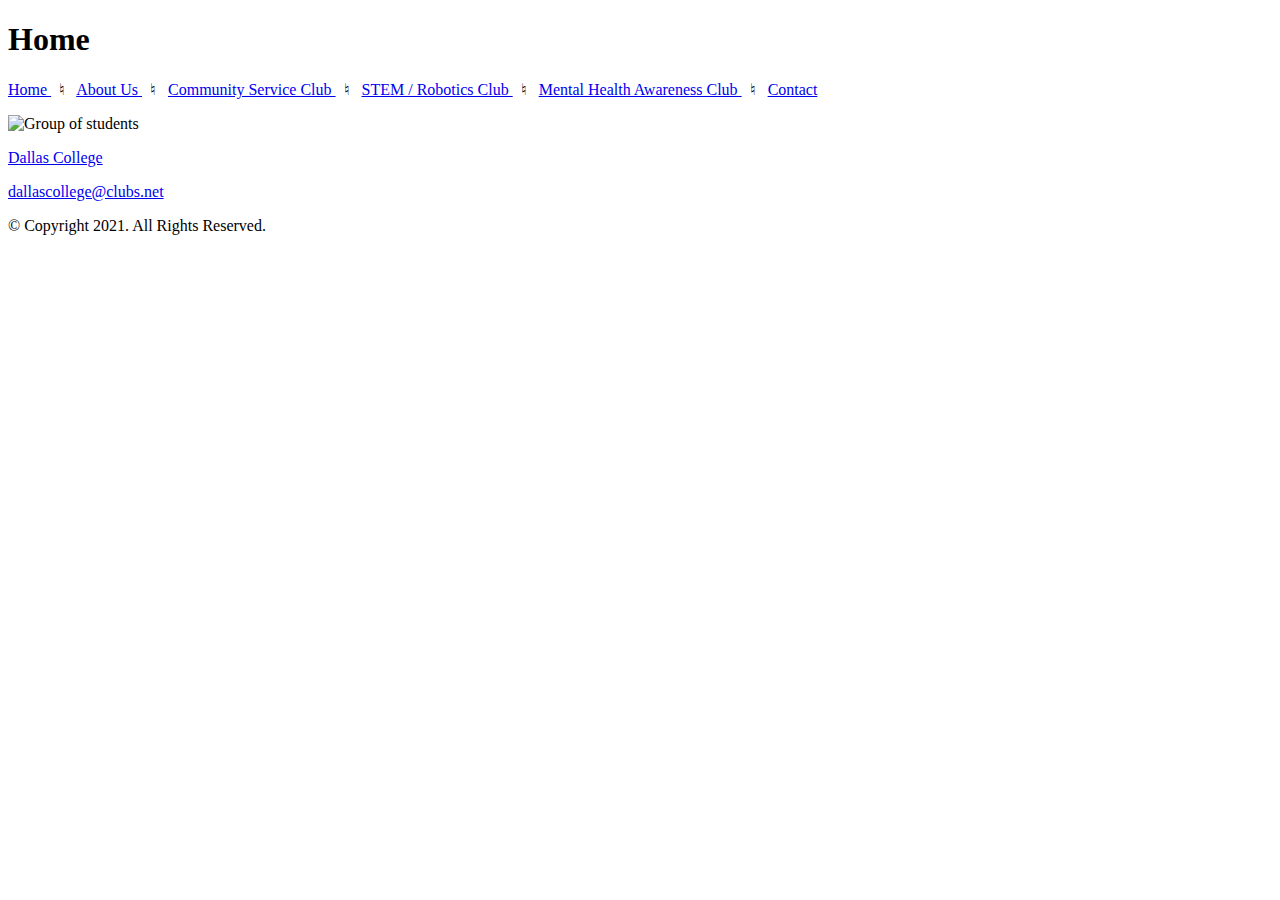
==== Student/Scripts/index.html @ 016fd1ab "Update index.html" ====
<!DOCTYPE html>
	<!-- Group members: Amatul Aasiyah, David Kersch, Bianca Briones
	File Name: index
	Date: 2/17/2025
	-->
<html lang="en">
<head>
		<title>Home</title>
		<meta charset="utf-8">
		<link rel="stylesheet" href="Css/style.css">

</head>
<body>

	<header> 
			<h1>Home</h1> 
	</header>
	
	<nav>
			<p> <a href = "home.html"> Home </a> &nbsp; &#9838; &nbsp; 
			    <a href = "about.html"> About Us </a> &nbsp; &#9838; &nbsp; 
			    <a href = "communityService.html"> Community Service Club </a> &nbsp; &#9838; &nbsp; 
			    <a href = "stemRobotics.html"> STEM / Robotics Club </a> &nbsp; &#9838; &nbsp; 
			    <a href = "mentalHealth.html"> Mental Health Awareness Club </a> &nbsp; &#9838; &nbsp; 
			    <a href = "contact.html"> Contact </a>
			</p>
	</nav>
	
	
	<main>
		<div id= "welcome">
			<img src="Images/group-of-students.jpg" alt="Group of students">
		</div>
	</main>
	
	
	<footer>
			<p> <a href = "https://www.dallascollege.edu/pages/default.aspx" target = "_blank"> Dallas College </a> </p>
			<p> <a href = "mailto:dallascollege@clubs.net">  dallascollege@clubs.net </a> </p>
			<p>&copy; Copyright 2021. All Rights Reserved.</p>
	</footer>

</body>
</html>
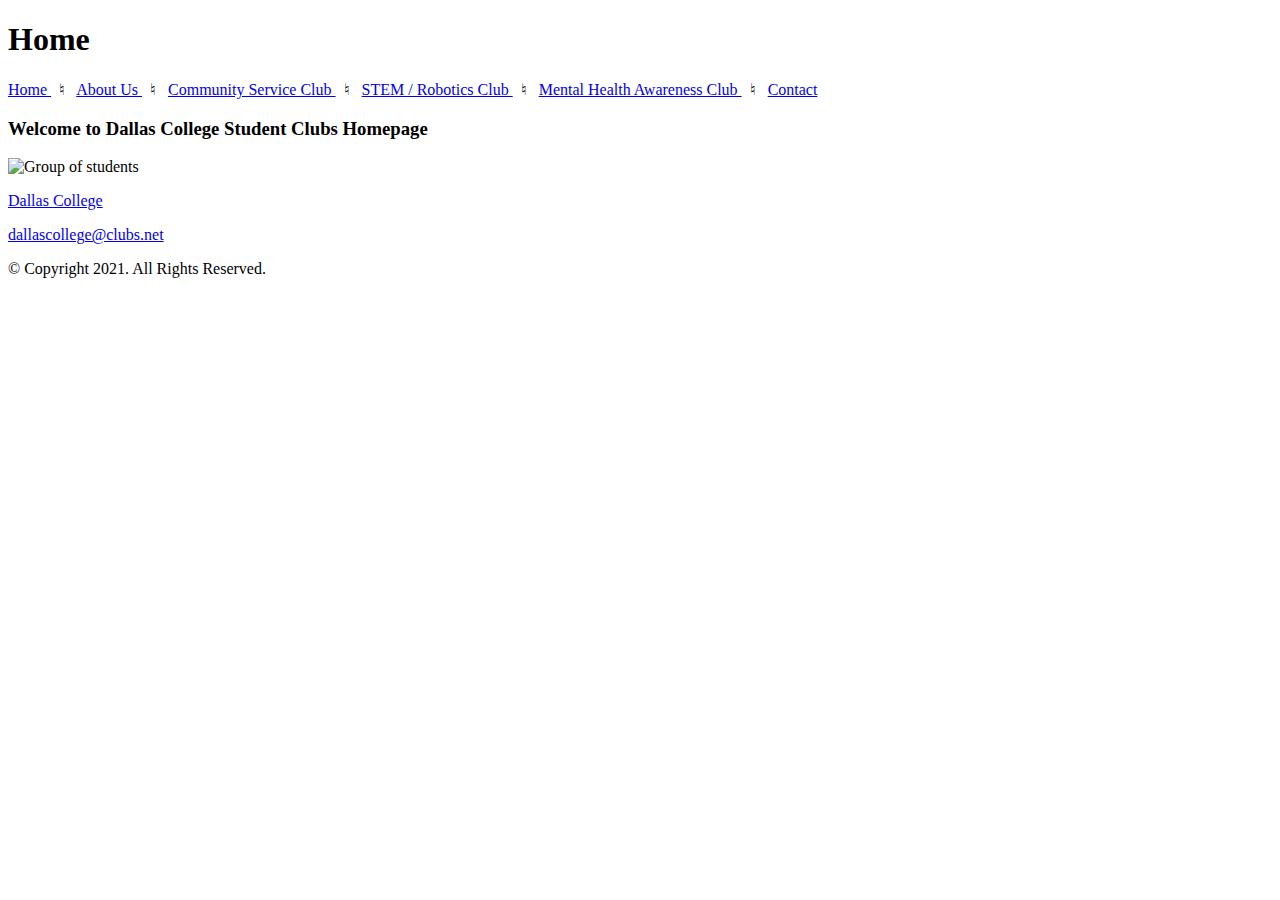
==== commit 14f09eb4: "Update index.html" ====
--- a/Student/Scripts/index.html
+++ b/Student/Scripts/index.html
@@ -1,44 +1,46 @@
 <!DOCTYPE html>
-	<!-- Group members: Amatul Aasiyah, David Kersch, Bianca Briones
-	File Name: index
-	Date: 2/17/2025
-	-->
+<!-- Group members: Amatul Aasiyah, David Kersch, Bianca Briones
+File Name: index
+Date: 2/17/2025
+-->
 <html lang="en">
 <head>
-		<title>Home</title>
-		<meta charset="utf-8">
-		<link rel="stylesheet" href="Css/style.css">
+	<title>Home</title>
+	<meta charset="utf-8">
+	<link rel="stylesheet" href="Css/style.css">
 
 </head>
 <body>
 
-	<header> 
-			<h1>Home</h1> 
-	</header>
-	
-	<nav>
-			<p> <a href = "home.html"> Home </a> &nbsp; &#9838; &nbsp; 
-			    <a href = "about.html"> About Us </a> &nbsp; &#9838; &nbsp; 
-			    <a href = "communityService.html"> Community Service Club </a> &nbsp; &#9838; &nbsp; 
-			    <a href = "stemRobotics.html"> STEM / Robotics Club </a> &nbsp; &#9838; &nbsp; 
-			    <a href = "mentalHealth.html"> Mental Health Awareness Club </a> &nbsp; &#9838; &nbsp; 
-			    <a href = "contact.html"> Contact </a>
-			</p>
-	</nav>
+<header> 
+	<h1>Home</h1> 
+</header>
+
+<nav>
+	<p> 
+	    <a href = "home.html"> Home </a> &nbsp; &#9838; &nbsp; 
+	    <a href = "about.html"> About Us </a> &nbsp; &#9838; &nbsp; 
+	    <a href = "communityService.html"> Community Service Club </a> &nbsp; &#9838; &nbsp; 
+	    <a href = "stemRobotics.html"> STEM / Robotics Club </a> &nbsp; &#9838; &nbsp; 
+	    <a href = "mentalHealth.html"> Mental Health Awareness Club </a> &nbsp; &#9838; &nbsp; 
+	    <a href = "contact.html"> Contact </a>
+	</p>
+</nav>
 	
 	
-	<main>
-		<div id= "welcome">
-			<img src="Images/group-of-students.jpg" alt="Group of students">
-		</div>
-	</main>
+<main>
+	<div id= "welcome">
+		<h3>Welcome to Dallas College Student Clubs Homepage</h3>
+		<img src="Images/group-of-students.jpg" alt="Group of students">
+	</div>
+</main>
 	
 	
-	<footer>
-			<p> <a href = "https://www.dallascollege.edu/pages/default.aspx" target = "_blank"> Dallas College </a> </p>
-			<p> <a href = "mailto:dallascollege@clubs.net">  dallascollege@clubs.net </a> </p>
-			<p>&copy; Copyright 2021. All Rights Reserved.</p>
-	</footer>
+<footer>
+	<p> <a href = "https://www.dallascollege.edu/pages/default.aspx" target = "_blank"> Dallas College </a> </p>
+	<p> <a href = "mailto:dallascollege@clubs.net">  dallascollege@clubs.net </a> </p>
+	<p>&copy; Copyright 2021. All Rights Reserved.</p>
+</footer>
 
 </body>
 </html>
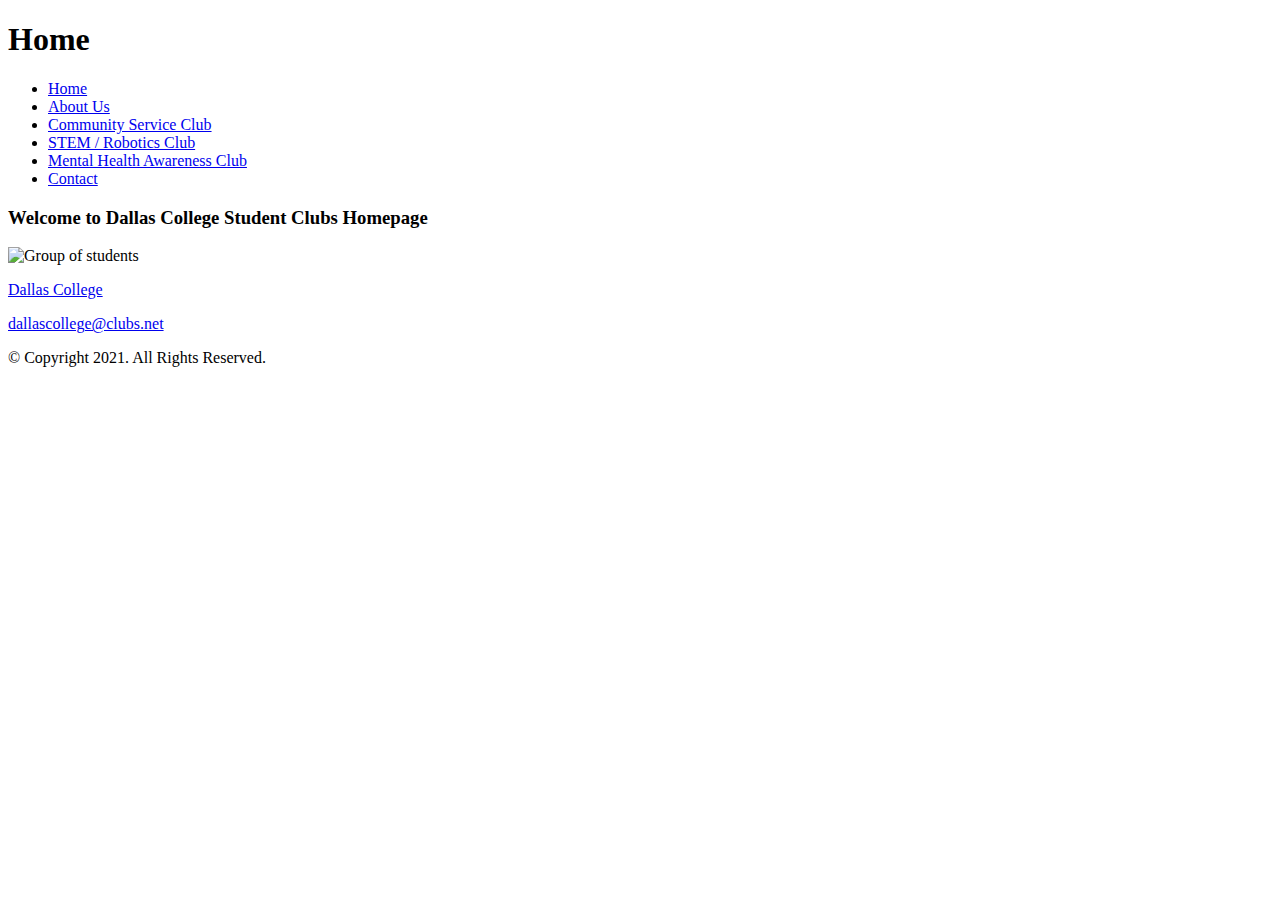
==== commit 3962cde3: "Update index.html" ====
--- a/Student/Scripts/index.html
+++ b/Student/Scripts/index.html
@@ -17,14 +17,14 @@
 </header>
 
 <nav>
-	<p> 
-	    <a href = "home.html"> Home </a> &nbsp; &#9838; &nbsp; 
-	    <a href = "about.html"> About Us </a> &nbsp; &#9838; &nbsp; 
-	    <a href = "communityService.html"> Community Service Club </a> &nbsp; &#9838; &nbsp; 
-	    <a href = "stemRobotics.html"> STEM / Robotics Club </a> &nbsp; &#9838; &nbsp; 
-	    <a href = "mentalHealth.html"> Mental Health Awareness Club </a> &nbsp; &#9838; &nbsp; 
-	    <a href = "contact.html"> Contact </a>
-	</p>
+	<ul>
+	     <li><a href = "index.html"> Home </a> </li>
+	     <li><a href = "about.html"> About Us </a> </li>
+	     <li><a href = "communityService.html"> Community Service Club </a> </li>
+	     <li><a href = "stemRobotics.html"> STEM / Robotics Club </a> </li>
+	     <li><a href = "mentalHealth.html"> Mental Health Awareness Club </a> </li>
+	     <li><a href = "contact.html"> Contact </a> </li>
+	</ul>	
 </nav>
 	
 	
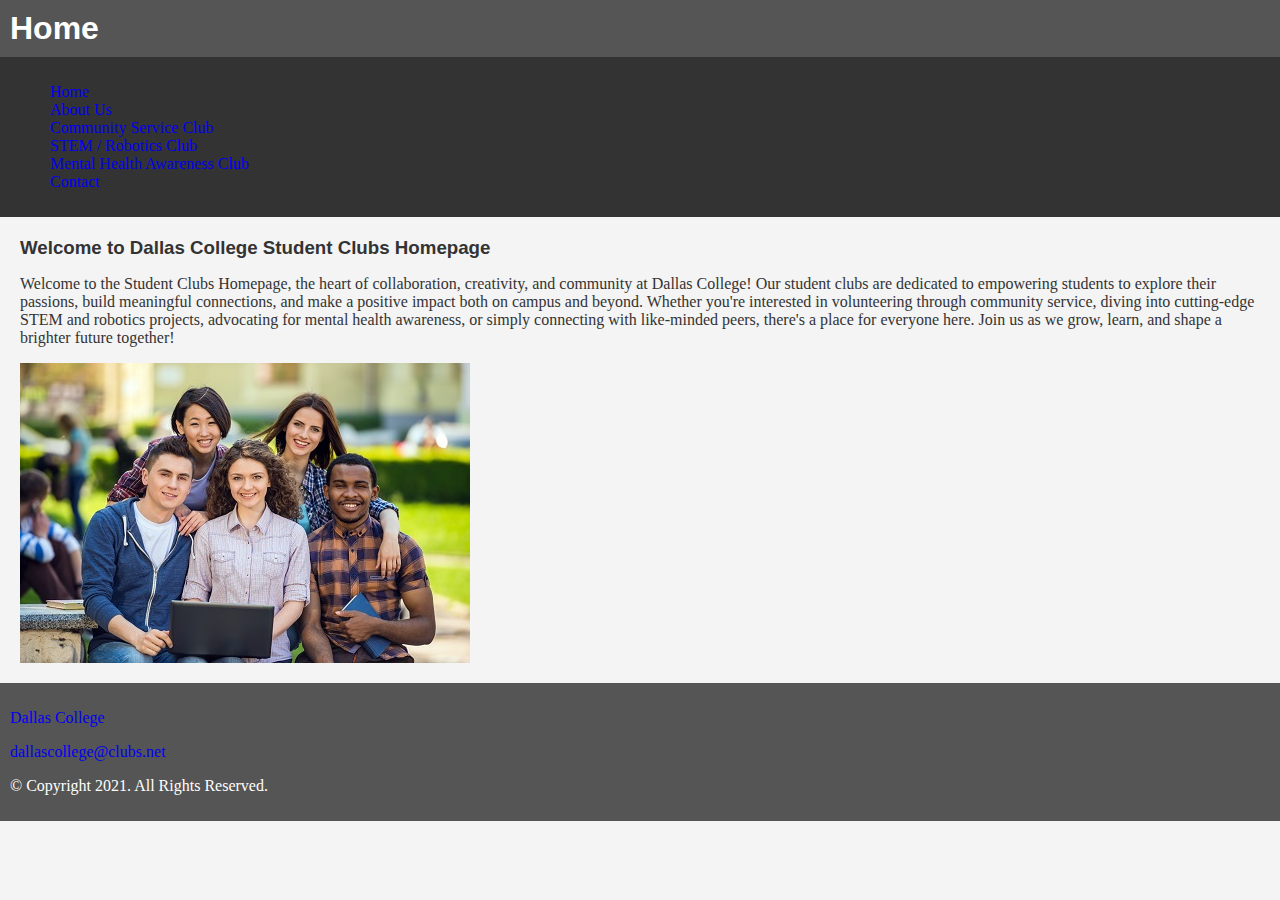
==== commit ae116cbe: "Update index.html" ====
--- a/Student/Scripts/index.html
+++ b/Student/Scripts/index.html
@@ -7,7 +7,7 @@
 <head>
 	<title>Home</title>
 	<meta charset="utf-8">
-	<link rel="stylesheet" href="Css/style.css">
+	<link rel="stylesheet" href="../Css/styles.css">
 
 </head>
 <body>
@@ -31,7 +31,8 @@
 <main>
 	<div id= "welcome">
 		<h3>Welcome to Dallas College Student Clubs Homepage</h3>
-		<img src="Images/group-of-students.jpg" alt="Group of students">
+		<p>Welcome to the Student Clubs Homepage, the heart of collaboration, creativity, and community at Dallas College! Our student clubs are dedicated to empowering students to explore their passions, build meaningful connections, and make a positive impact both on campus and beyond. Whether you're interested in volunteering through community service, diving into cutting-edge STEM and robotics projects, advocating for mental health awareness, or simply connecting with like-minded peers, there's a place for everyone here. Join us as we grow, learn, and shape a brighter future together!</p>
+		<img src="../Images/group-of-students.jpg" alt="Group of students">
 	</div>
 </main>
 	
--- a/Student/Css/styles.css
+++ b/Student/Css/styles.css
@@ -0,0 +1,66 @@
+/*
+Student Names: Amatul Aasiyah, David Kersch, Bianca Briones
+File Name: styles.css
+Date: 03/11/2025
+*/
+
+/* CSS Reset */
+body, header, nav, main, footer, img, h1, h3{
+  margin: 0px;
+  padding: 0px;
+  border: 0px;
+}
+
+/* Styles rules for navigation area */
+nav ul {
+    list-style-type: none;
+}
+
+nav ul li a {
+  text-decoration: none;
+}
+
+/* Make images responsive */
+img {
+    max-width: 100%;
+    display: block;
+}
+
+/* Style rules for headers */
+h1, h2, h3 {
+    font-family: 'Arial', sans-serif;
+}
+
+/* Remove underlines from links */
+a {
+    text-decoration: none;
+}
+
+/* High contrast for readability */
+body {
+    background-color: #f4f4f4;
+    color: #333;
+}
+
+/* Styles for header, nav, main, and footer */
+header {
+    background-color: #555;
+    color: #fff;
+    padding: 10px;
+}
+
+nav {
+    background-color: #333;
+    color: #fff;
+    padding: 10px;
+}
+
+main {
+    padding: 20px;
+}
+
+footer {
+    background-color: #555;
+    color: #fff;
+    padding: 10px;
+}
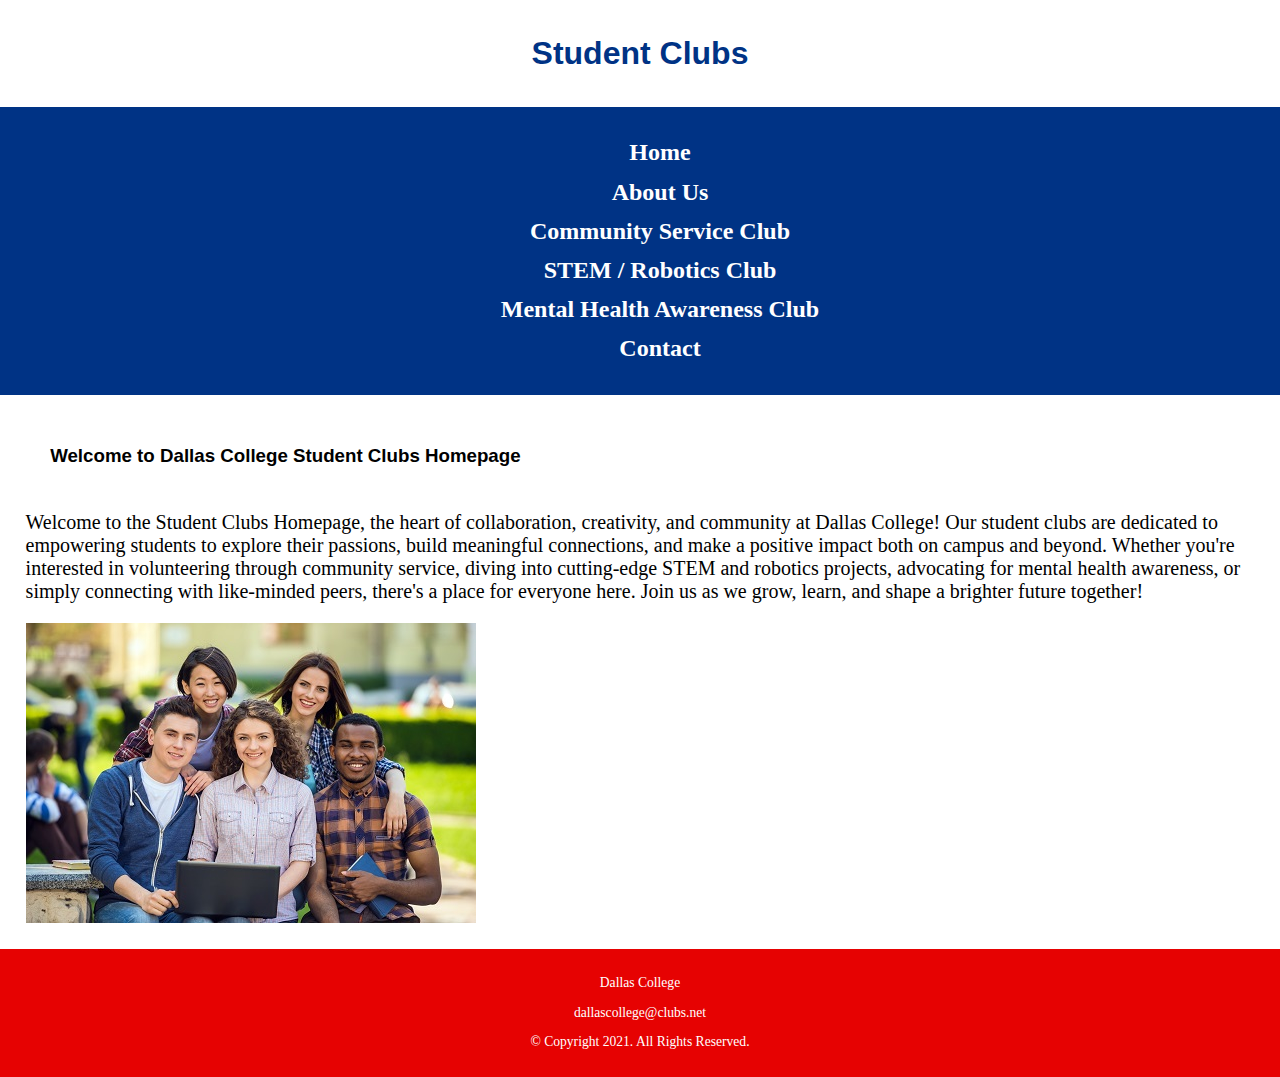
==== commit 7683a7f4: "Update index.html" ====
--- a/Student/Scripts/index.html
+++ b/Student/Scripts/index.html
@@ -5,15 +5,19 @@
 -->
 <html lang="en">
 <head>
-	<title>Home</title>
+	<title>Student Clubs Home</title>
 	<meta charset="utf-8">
+	<meta name = "viewport" content = "width=device-width, initial-scale=1.0">
 	<link rel="stylesheet" href="../Css/styles.css">
+	<link href="https://fonts.googleapis.com/css2?family=Contrail+One&family=Lato:ital,wght@0,100;0,300;0,400;0,700;0,900;1,100;1,300;1,400;1,700;1,900&family=Playfair+Display:ital,wght@0,400..900;1,400..900&family=Roboto+Slab:wght@100..900&display=swap" rel="stylesheet">
 
 </head>
 <body>
 
 <header> 
-	<h1>Home</h1> 
+	<div class = "mobile">
+		<h1>Student Clubs</h1> 
+	</div>
 </header>
 
 <nav>
--- a/Student/Css/styles.css
+++ b/Student/Css/styles.css
@@ -6,61 +6,125 @@
 
 /* CSS Reset */
 body, header, nav, main, footer, img, h1, h3{
-  margin: 0px;
-  padding: 0px;
-  border: 0px;
+  margin: 0;
+  padding: 0;
+  border: 0;
 }
 
-/* Styles rules for navigation area */
-nav ul {
-    list-style-type: none;
+/* Style rules for body and images */
+body{
+	background-color: #ffffff;	
 }
 
-nav ul li a {
-  text-decoration: none;
+img{
+	max-width: 100%;
+	display: block;
 }
 
-/* Make images responsive */
-img {
-    max-width: 100%;
-    display: block;
-}
+/* Style rules for header area */
 
-/* Style rules for headers */
-h1, h2, h3 {
-    font-family: 'Arial', sans-serif;
-}
-
-/* Remove underlines from links */
-a {
-    text-decoration: none;
-}
-
-/* High contrast for readability */
-body {
-    background-color: #f4f4f4;
-    color: #333;
-}
-
-/* Styles for header, nav, main, and footer */
 header {
-    background-color: #555;
-    color: #fff;
+    background-color: #ffffff;
+    color: #003385;
     padding: 10px;
 }
 
-nav {
-    background-color: #333;
-    color: #fff;
-    padding: 10px;
+
+h1, h2 {
+    font-family: 'Arial', sans-serif;
+	text-align: center;
+	padding: 2%;
 }
 
-main {
-    padding: 20px;
+h3 {
+	font-family: 'Arial', sans-serif;
 }
+
+/* Style rules for navigation area */
+nav {
+	background-color: #003385;
+	padding: 10px;
+}
+
+nav ul {
+    list-style-type: none;
+	text-align: center;
+}
+
+nav li a {
+	text-decoration: none;
+	display: block;
+	font-size: 1.5em;
+	font-weight: bold;
+	border-top: 0.5px;
+	color: #ffffff;
+	padding:0.5%;
+}
+
+/* Style rules for main content */
+main{
+	padding: 2%;
+} 
+
+main p{
+	font-size: 1.25em;
+} 
+
+main h3{
+	padding: 2%;
+} 
+
+.link{
+	color: #0049bf;
+	text-decoration: none;
+	font-weight: bold;
+	font-style: italic;
+} 
+
+#contact{
+	text-align: center;
+}
+
+.tel-link{
+	background-color: #003385;
+	color: #ffffff;
+	padding: 1.25%; 
+	width: 80%;
+	margin-top: 0; 
+	margin-bottom: 0;
+	margin-left: auto;
+	margin-right: auto;
+	border-radius: 2.5%;
+} 
+
+.tel-link a {
+	text-decoration: none;
+	font-weight: bold;
+}
+
+
+/* Style rules for footer content */
+
 
 footer {
     background-color: #555;
     color: #fff;
     padding: 10px;
 }
+
+footer{
+	
+	text-align: center;
+	font-size: 0.85em;
+	background-color: #e60202;
+	color: #ffffff; 
+	padding-top: 1%;
+	padding-bottom: 1%;
+	padding-left: 0%;
+	padding-right: 0%;
+} 
+
+footer a {
+	color: #ffffff;
+	text-decoration: none;
+} 
